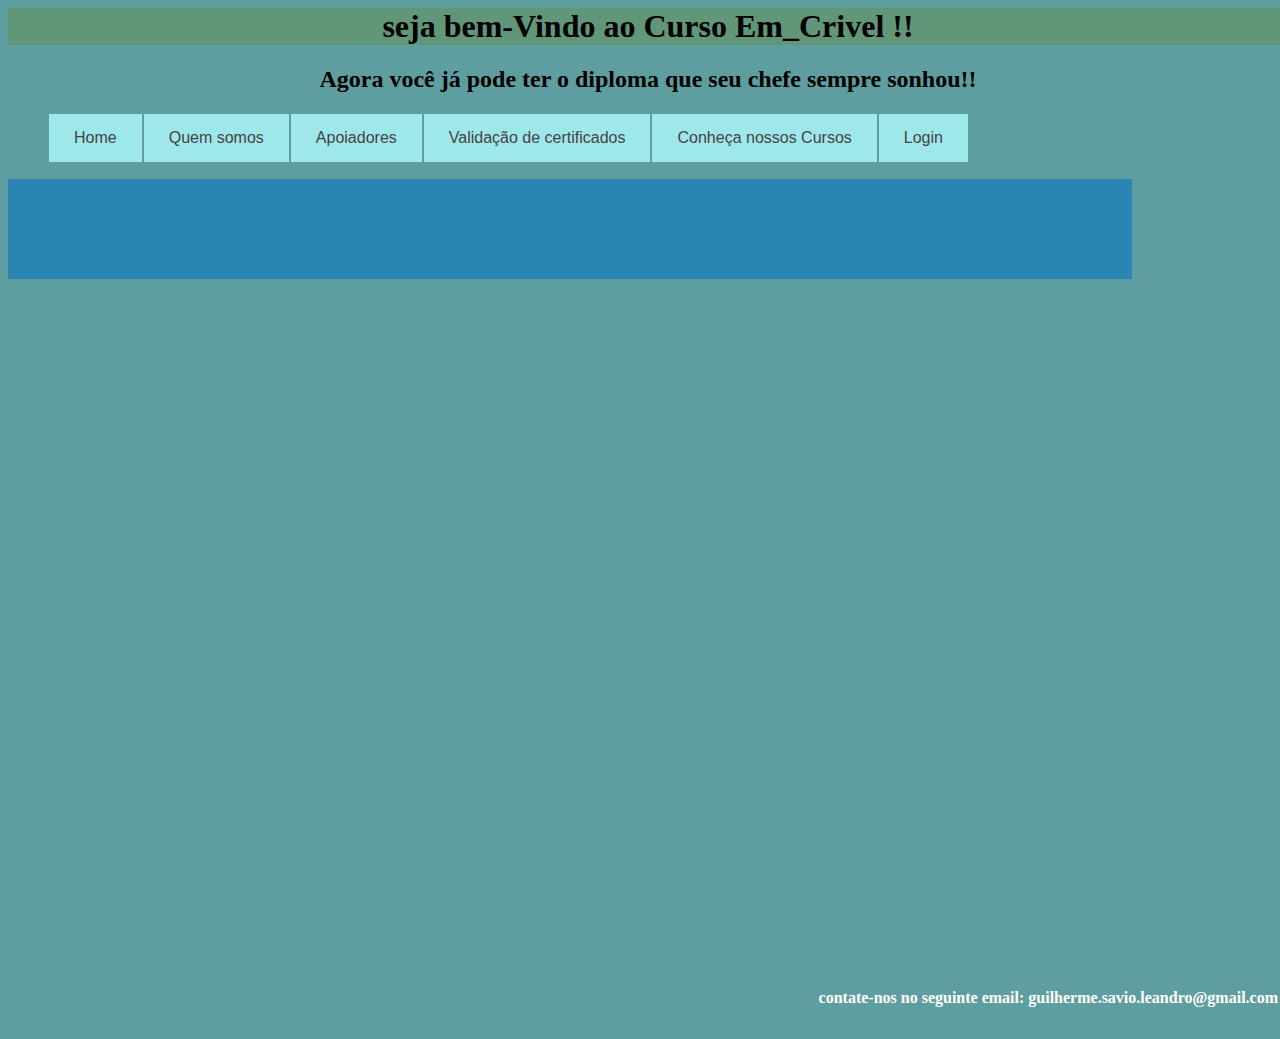
==== index.html @ bf7ebbef "inclusão de <Nav> em todas as páginas" ====
<html lang="pt-br">

<head>
    <meta charset="UTF-8">
    <meta http-equiv="X-UA-Compatible" content="IE=edge">
    <meta name="viewport" content="width=device-width, initial-scale=1.0">
    <title>Curso Em_Crivel</title>

    <link rel="stylesheet" href="Css_StyleSheet_Guilherme.css">
  
</head>

<body>


    <header>
        <h1>seja bem-Vindo ao Curso Em_Crivel !!</h1>
        <h2>Agora você já pode ter o diploma que seu chefe sempre sonhou!!</h2>



        <menu>
            <nav>
                <a
                    href="index.html">Home</a>
                
                <a
                    href="Quem somos.html">Quem
                    somos</a> 
                <a
                    href="Apoiadores.html">Apoiadores</a>
                
                <a
                    href="Validação de certificados.html">Validação
                    de certificados</a> 
                <a
                    href="Cursos.html">Conheça
                    nossos Cursos</a> 
                <a
                    href="Loguin.html">Login</a>
                
            </nav>
        </menu>
    </header>


    <main>
        <article>
            <img src="Página inicial LOVE TO LEARN.png" alt="">
        </article>

    </main>

    <footer>

        <h4>contate-nos no seguinte email: guilherme.savio.leandro@gmail.com</h4>

    </footer>

    <!--informações sobre a empresa-->

    <!--Informações osbre os cursos-->

    <!--tempo médio de conclusão de um curso-->

    <!--Diferencial de mercado-->

</body>

</html>
---- Css_StyleSheet_Guilherme.css ----
h1 {
    color: black;
    text-align: center;
    background-color: rgb(97, 150, 121);
}

h2 {
    text-align: center;
    color: black;
}

nav {
    display: flex;
    flex-wrap: wrap;
}

nav a {
    text-decoration: none;
    display: block;
    padding: 15px 25px;
    text-align: center;
    background-color: rgb(158, 232, 236);
    color: #464141;
    margin: 1px;
    font-family: sans-serif;
}

nav a:hover {
    background-color: #777777;
    color: #ffffff;
}

body {
    width: 100vw;
    height: 100vh;
    background-color: cadetblue;
}

main {
    float: left;
    width: 100%;
    height: 90%;
}

article {
    float:left ;
    padding: 50px;
    width: 80%;
    background-color: #2a85b3;
    height: 80% px;
    
}

footer {
    padding: 10px;
    text-align: end;
    color: white;
}
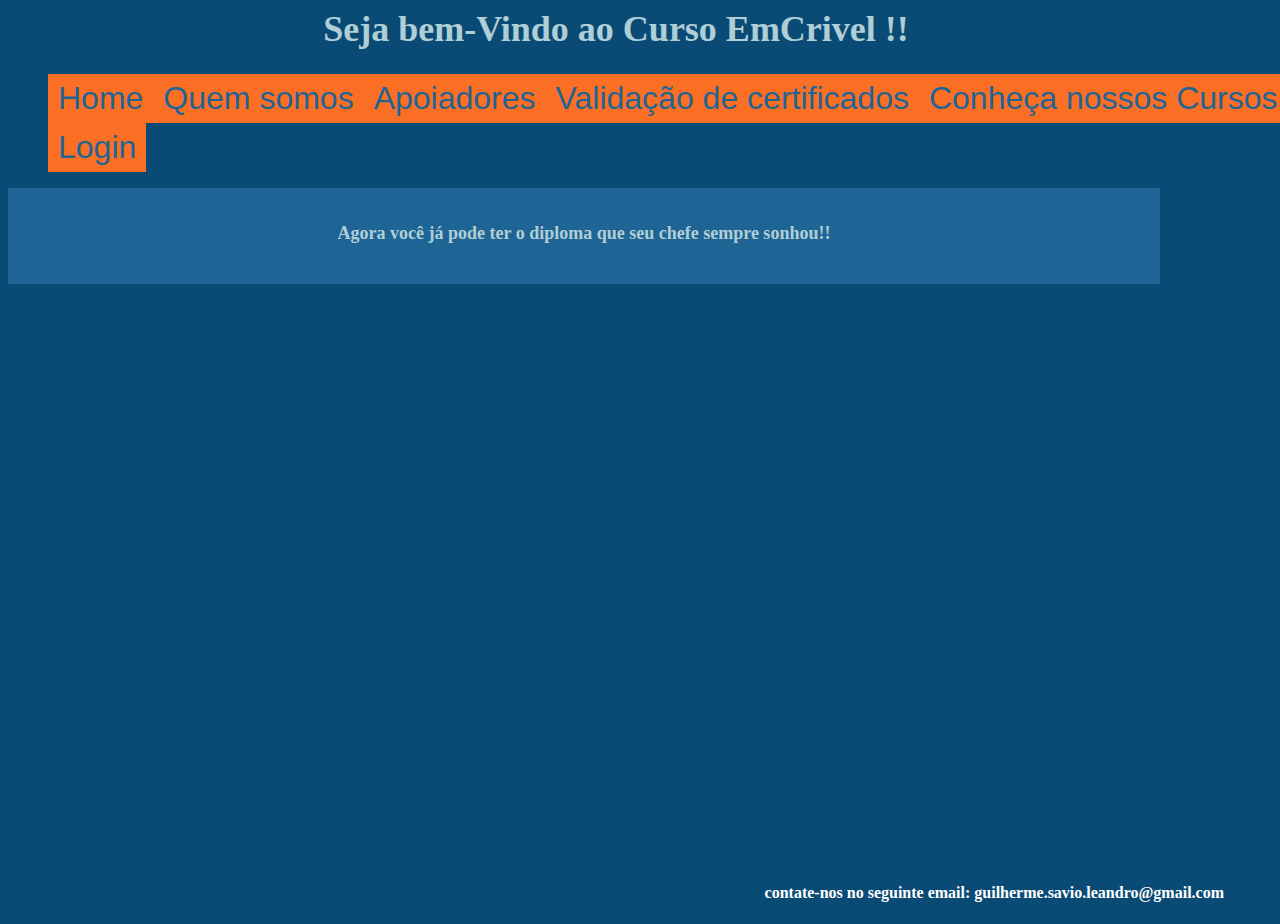
==== commit c8dcb00d: "Atualizações" ====
--- a/index.html
+++ b/index.html
@@ -4,66 +4,51 @@
     <meta charset="UTF-8">
     <meta http-equiv="X-UA-Compatible" content="IE=edge">
     <meta name="viewport" content="width=device-width, initial-scale=1.0">
-    <title>Curso Em_Crivel</title>
+    <title>Curso EmCrivel</title>
 
     <link rel="stylesheet" href="Css_StyleSheet_Guilherme.css">
-  
+
+    <style>
+
+    </style>
+
 </head>
 
 <body>
-
-
     <header>
-        <h1>seja bem-Vindo ao Curso Em_Crivel !!</h1>
-        <h2>Agora você já pode ter o diploma que seu chefe sempre sonhou!!</h2>
-
-
-
+        <div class="Title">
+        <h1>Seja bem-Vindo ao Curso EmCrivel !!</h1>
+    </div>
+        
         <menu>
             <nav>
-                <a
-                    href="index.html">Home</a>
-                
-                <a
-                    href="Quem somos.html">Quem
-                    somos</a> 
-                <a
-                    href="Apoiadores.html">Apoiadores</a>
-                
-                <a
-                    href="Validação de certificados.html">Validação
-                    de certificados</a> 
-                <a
-                    href="Cursos.html">Conheça
-                    nossos Cursos</a> 
-                <a
-                    href="Loguin.html">Login</a>
-                
+                <a href="index.html">Home</a>
+                <a href="Quem somos.html">Quem somos</a>
+                <a href="Apoiadores.html">Apoiadores</a>
+                <a href="Validação de certificados.html">Validação de certificados</a>
+                <a href="Cursos.html">Conheça nossos Cursos</a>
+                <a href="Loguin.html">Login</a>
             </nav>
         </menu>
     </header>
-
-
     <main>
         <article>
-            <img src="Página inicial LOVE TO LEARN.png" alt="">
+            <h2>Agora você já pode ter o diploma que seu chefe sempre sonhou!!</h2>
+            <!--informações sobre a empresa-->
+            <h3></h3>
+
+            <!--Informações osbre os cursos-->
+
+            <!--tempo médio de conclusão de um curso-->
+
+            <!--Diferencial de mercado-->
+
         </article>
-
     </main>
-
     <footer>
-
         <h4>contate-nos no seguinte email: guilherme.savio.leandro@gmail.com</h4>
-
     </footer>
 
-    <!--informações sobre a empresa-->
-
-    <!--Informações osbre os cursos-->
-
-    <!--tempo médio de conclusão de um curso-->
-
-    <!--Diferencial de mercado-->
 
 </body>
 
--- a/Css_StyleSheet_Guilherme.css
+++ b/Css_StyleSheet_Guilherme.css
@@ -1,58 +1,80 @@
+title {
+    background-color: #939473;
+
+}
+
 h1 {
-    color: black;
+    color: rgb(176, 206, 213);
     text-align: center;
-    background-color: rgb(97, 150, 121);
+    font-size: 36px;
+    font-style: normal;
 }
 
 h2 {
     text-align: center;
+    color: rgb(176, 206, 213);
+    font-size: 18;
+}
+
+h3 {
     color: black;
+    text-align: center;
+    font-size: 20px;
+}
+
+p {
+    font-size: 24px;
+    color: rgb(176, 206, 213);
+    align-content: center;
 }
 
 nav {
     display: flex;
     flex-wrap: wrap;
+    width: 100vw;
 }
 
 nav a {
     text-decoration: none;
-    display: block;
-    padding: 15px 25px;
+    display: grid;
+    font-size: 32px;
+    padding: 6px 10px;
     text-align: center;
-    background-color: rgb(158, 232, 236);
-    color: #464141;
-    margin: 1px;
+    background-color: #fb6f24;
+    color: #1e6495;
     font-family: sans-serif;
 }
 
 nav a:hover {
     background-color: #777777;
+    margin-right: black;
+    margin-left: black;
     color: #ffffff;
 }
 
 body {
-    width: 100vw;
-    height: 100vh;
-    background-color: cadetblue;
+    width: 95vw;
+    height: 95vh;
+    float: center;
+    background-color: #0a4b75;
 }
 
 main {
-    float: left;
-    width: 100%;
-    height: 90%;
+    float: center;
+    width: 90vw;
+    height: 75vh;
 }
 
 article {
-    float:left ;
-    padding: 50px;
-    width: 80%;
-    background-color: #2a85b3;
-    height: 80% px;
-    
+    float: center;
+    background-color: #1e6495;
+    padding: 20px 20px;
+    grid-area: auto;
 }
 
 footer {
-    padding: 10px;
+    float: inline-end;
+    align-self: end;
     text-align: end;
     color: white;
 }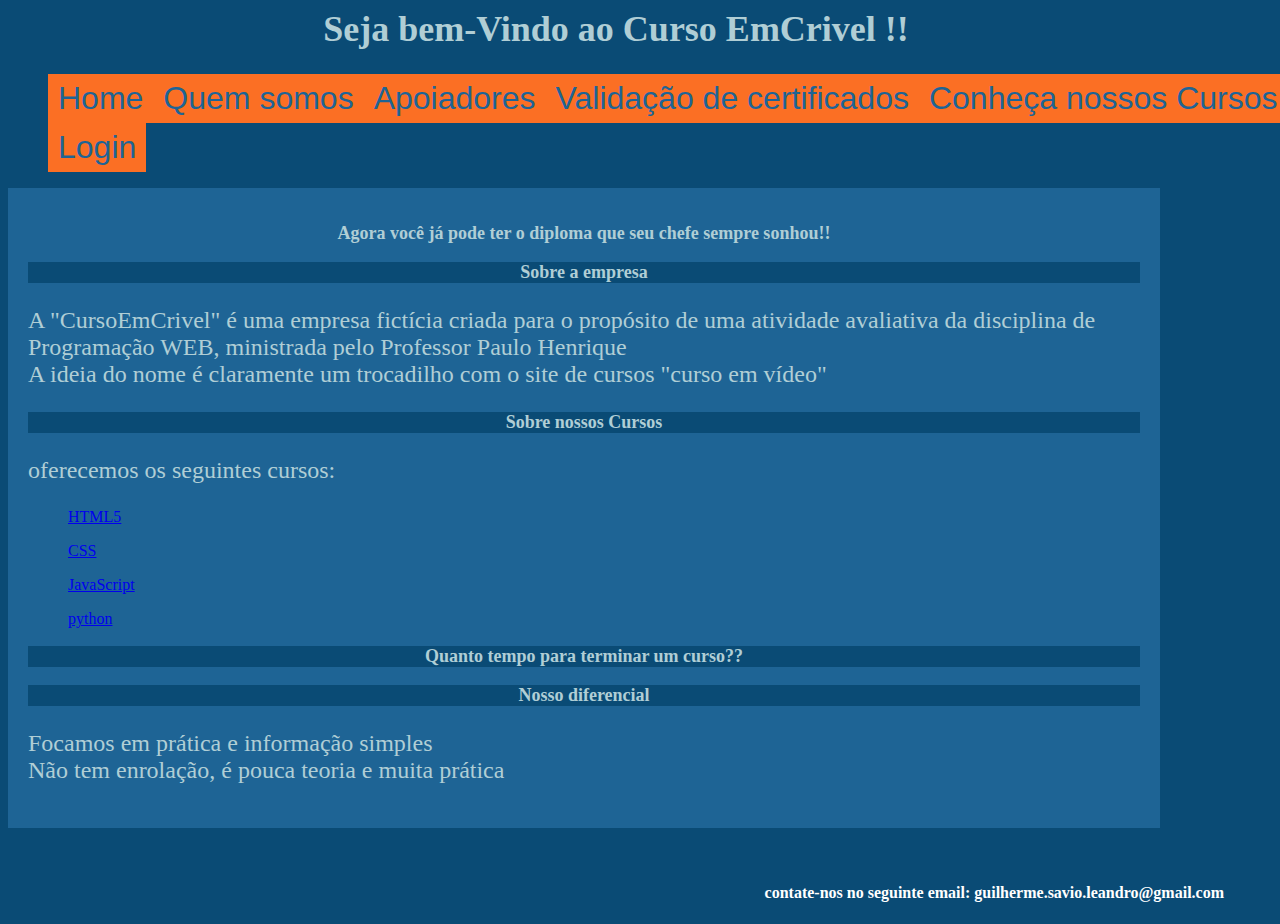
==== commit 2bfbb056: "alterações variadas" ====
--- a/index.html
+++ b/index.html
@@ -17,9 +17,9 @@
 <body>
     <header>
         <div class="Title">
-        <h1>Seja bem-Vindo ao Curso EmCrivel !!</h1>
-    </div>
-        
+            <h1>Seja bem-Vindo ao Curso EmCrivel !!</h1>
+        </div>
+
         <menu>
             <nav>
                 <a href="index.html">Home</a>
@@ -34,15 +34,37 @@
     <main>
         <article>
             <h2>Agora você já pode ter o diploma que seu chefe sempre sonhou!!</h2>
+
             <!--informações sobre a empresa-->
-            <h3></h3>
+            <h3>Sobre a empresa</h3>
+            <p>A "CursoEmCrivel" é uma empresa fictícia criada para o propósito de uma atividade avaliativa
+                da disciplina de Programação WEB, ministrada pelo Professor Paulo Henrique <br>
+                A ideia do nome é claramente um trocadilho com o site de cursos "curso em vídeo" </p>
 
             <!--Informações osbre os cursos-->
+            <h3>Sobre nossos Cursos</h3>
+            <p>oferecemos os seguintes cursos:</p>
+
+            <a href="Cursos.html">
+                <ul>HTML5</ul>
+            </a>
+            <a href="Cursos.html">
+                <ul>CSS</ul>
+            </a>
+            <a href="Cursos.html">
+                <ul>JavaScript</ul>
+            </a>
+            <a href="Cursos.html">
+                <ul>python</ul>
+            </a>
 
             <!--tempo médio de conclusão de um curso-->
+            <h3>Quanto tempo para terminar um curso??</h3>
 
             <!--Diferencial de mercado-->
-
+            <h3>Nosso diferencial</h3>
+            <p>Focamos em prática e informação simples <br>
+                Não tem enrolação, é pouca teoria e muita prática</p>
         </article>
     </main>
     <footer>
--- a/Css_StyleSheet_Guilherme.css
+++ b/Css_StyleSheet_Guilherme.css
@@ -17,9 +17,10 @@
 }
 
 h3 {
-    color: black;
     text-align: center;
-    font-size: 20px;
+    background-color: #0a4b75;
+    color: rgb(176, 206, 213);
+    font-size: 18;
 }
 
 p {
@@ -60,7 +61,7 @@
 }
 
 main {
-    float: center;
+    float:inherit;
     width: 90vw;
     height: 75vh;
 }
@@ -72,6 +73,10 @@
     grid-area: auto;
 }
 
+form{
+    align-content:flex-end;    
+}
+
 footer {
     float: inline-end;
     align-self: end;
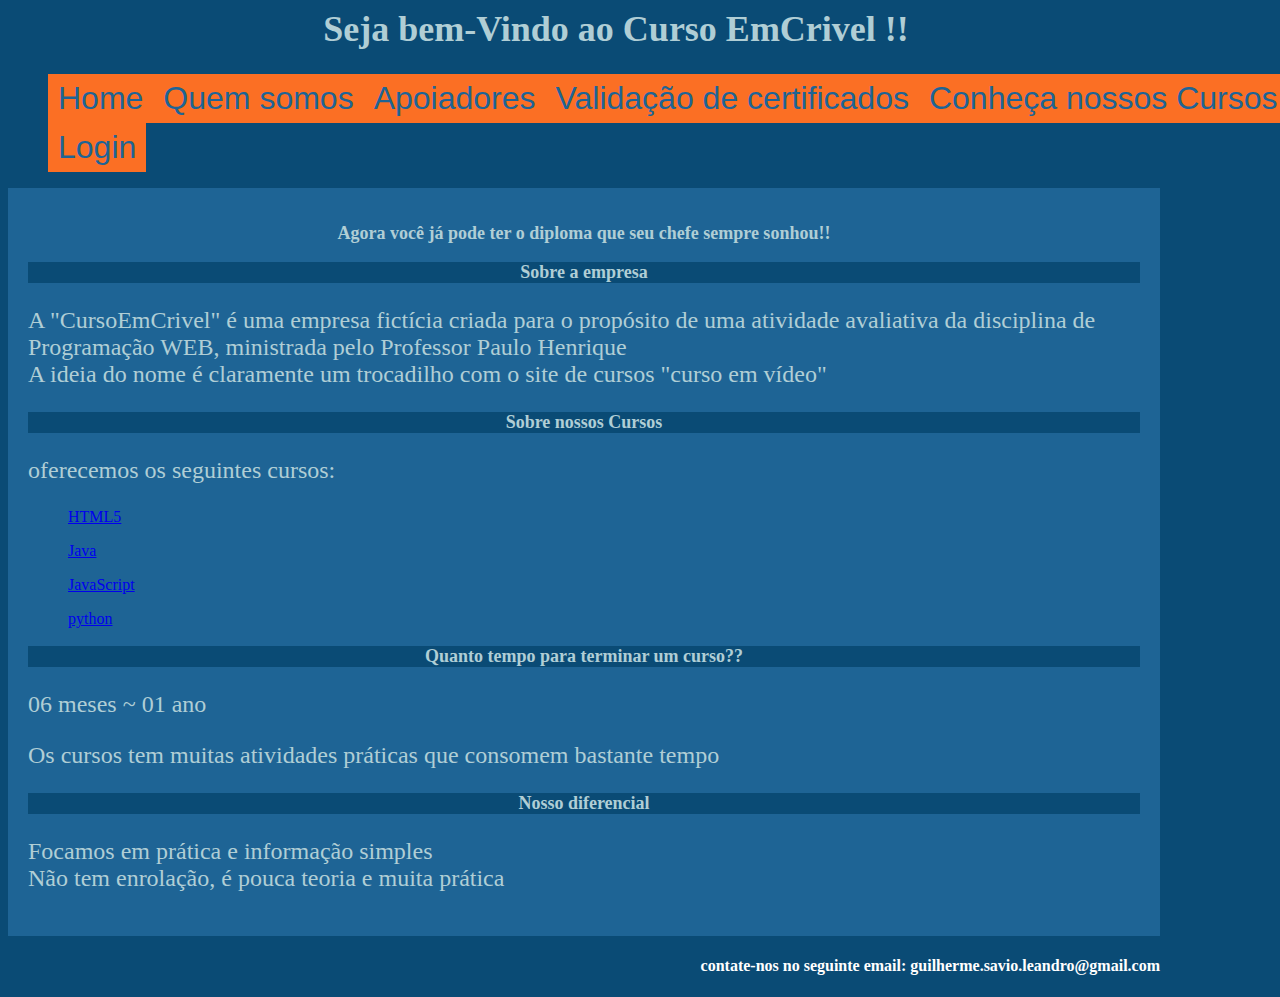
==== commit 3c62e3ab: "<Footer> to <Main>" ====
--- a/index.html
+++ b/index.html
@@ -45,32 +45,35 @@
             <h3>Sobre nossos Cursos</h3>
             <p>oferecemos os seguintes cursos:</p>
 
-            <a href="Cursos.html">
+            <a href="HtmlCurso.html">
                 <ul>HTML5</ul>
             </a>
-            <a href="Cursos.html">
-                <ul>CSS</ul>
+            <a href="JavaCurso.html">
+                <ul>Java</ul>
             </a>
-            <a href="Cursos.html">
+            <a href="JavaScriptCurso.html">
                 <ul>JavaScript</ul>
             </a>
-            <a href="Cursos.html">
+            <a href="PythonCurso.html">
                 <ul>python</ul>
             </a>
 
             <!--tempo médio de conclusão de um curso-->
             <h3>Quanto tempo para terminar um curso??</h3>
+            <p>06 meses ~ 01 ano</p>
+            <p>Os cursos tem muitas atividades práticas que consomem bastante tempo</p>
 
             <!--Diferencial de mercado-->
             <h3>Nosso diferencial</h3>
             <p>Focamos em prática e informação simples <br>
                 Não tem enrolação, é pouca teoria e muita prática</p>
         </article>
-    </main>
     <footer>
         <h4>contate-nos no seguinte email: guilherme.savio.leandro@gmail.com</h4>
     </footer>
-
+    
+    </main>
+    
 
 </body>
 
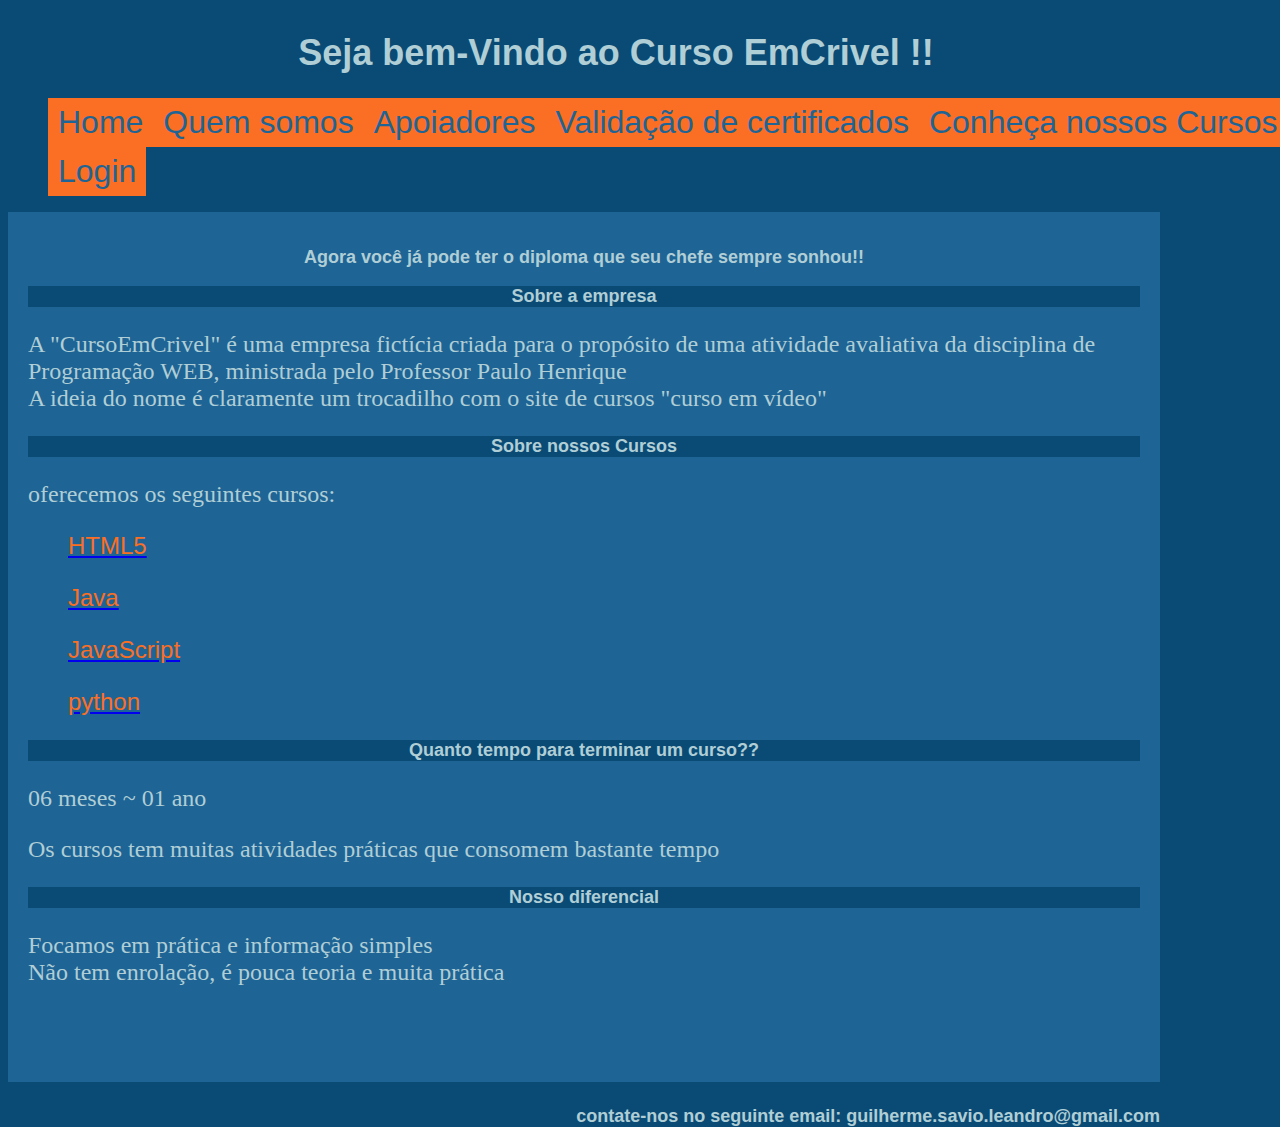
==== commit 3def42a9: "Seletores especiais CSS" ====
--- a/index.html
+++ b/index.html
@@ -46,16 +46,16 @@
             <p>oferecemos os seguintes cursos:</p>
 
             <a href="HtmlCurso.html">
-                <ul>HTML5</ul>
+                <ul class="ListIndex">HTML5</ul>
             </a>
             <a href="JavaCurso.html">
-                <ul>Java</ul>
+                <ul class="ListIndex">Java</ul>
             </a>
             <a href="JavaScriptCurso.html">
-                <ul>JavaScript</ul>
+                <ul class="ListIndex">JavaScript</ul>
             </a>
             <a href="PythonCurso.html">
-                <ul>python</ul>
+                <ul class="ListIndex">python</ul>
             </a>
 
             <!--tempo médio de conclusão de um curso-->
--- a/Css_StyleSheet_Guilherme.css
+++ b/Css_StyleSheet_Guilherme.css
@@ -1,5 +1,6 @@
 title {
     background-color: #939473;
+    font-family: Arial, Helvetica, sans-serif;
 
 }
 
@@ -8,12 +9,14 @@
     text-align: center;
     font-size: 36px;
     font-style: normal;
+    font-family:Arial, Helvetica, sans-serif;
 }
 
 h2 {
     text-align: center;
     color: rgb(176, 206, 213);
     font-size: 18;
+    font-family: Verdana, Geneva, Tahoma, sans-serif;
 }
 
 h3 {
@@ -21,12 +24,28 @@
     background-color: #0a4b75;
     color: rgb(176, 206, 213);
     font-size: 18;
+    font-family: Verdana, Geneva, Tahoma, sans-serif;
+}
+
+h4 {
+    text-align:end;
+    background-color: #0a4b75;
+    color: rgb(176, 206, 213);
+    font-size: 18;
+    font-family: Verdana, Geneva, Tahoma, sans-serif;
+}
+
+.ListIndex{
+    color:#fb6f24;
+    font-size: 18pt;
+    font-family:'Franklin Gothic Medium', 'Arial Narrow', Arial, sans-serif;
 }
 
 p {
     font-size: 24px;
     color: rgb(176, 206, 213);
     align-content: center;
+    font-family:'Times New Roman', Times, serif;
 }
 
 nav {
@@ -58,19 +77,24 @@
     height: 95vh;
     float: center;
     background-color: #0a4b75;
+    display: flex;
+    min-height: 100%;
+    flex-direction: column;
 }
 
 main {
     float:inherit;
     width: 90vw;
     height: 75vh;
-}
+    }
 
 article {
     float: center;
     background-color: #1e6495;
     padding: 20px 20px;
     grid-area: auto;
+    min-height: calc(100vh - 70px);
+    flex:1 ;
 }
 
 form{
@@ -82,4 +106,18 @@
     align-self: end;
     text-align: end;
     color: white;
-}+    height: 10px;
+}
+
+
+Img.centered {
+    display: block;
+    margin-left: auto;
+    margin-right: auto 
+}
+
+#NeadLogo{
+    display:block ;
+    margin-left: auto;
+    margin-right: auto;
+}
